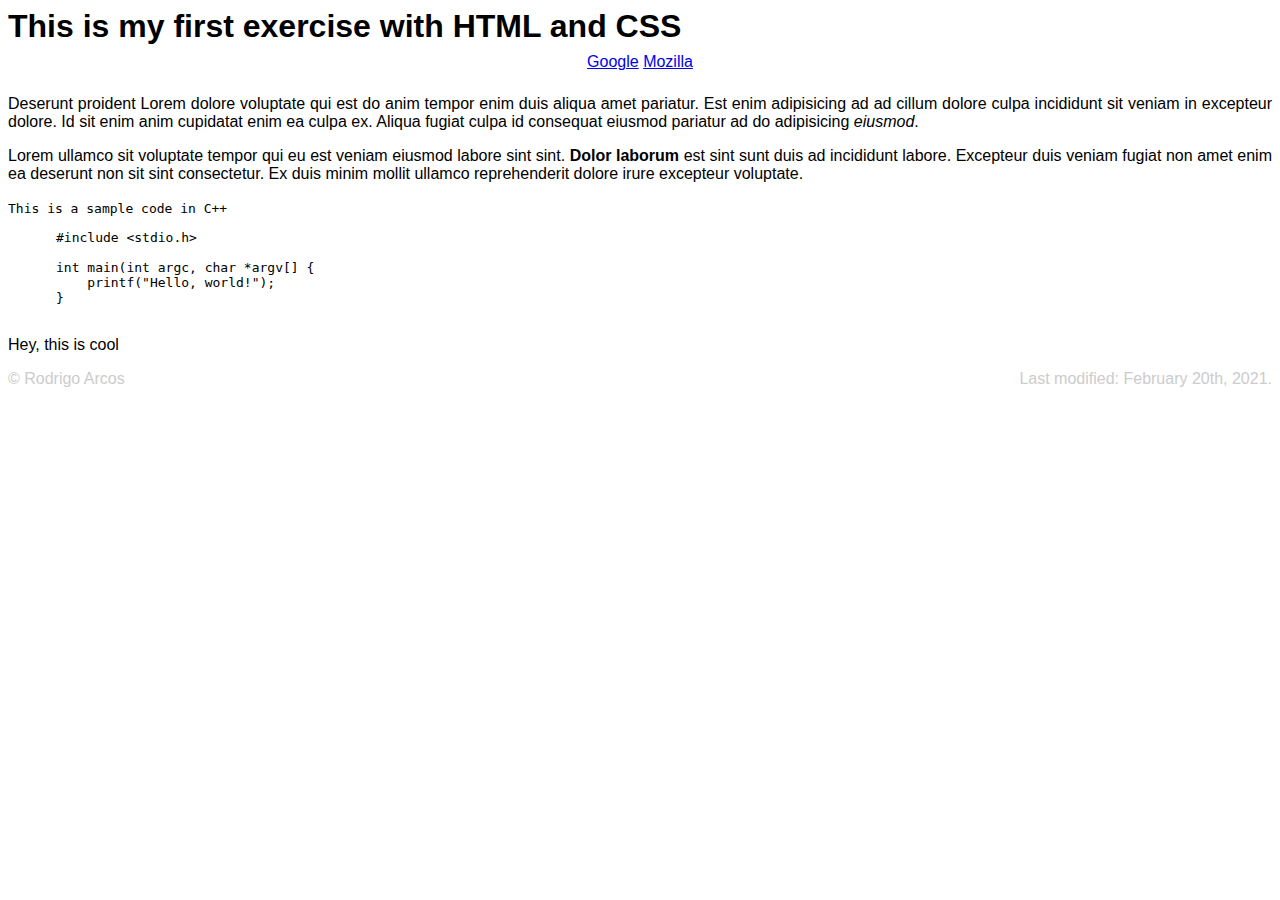
==== worksheet1/ex1.html @ 5749d9dc "another time replacing documents" ====
<!DOCTYPE html>
<html lang="es">
  <head>
    <meta charset="utf-8" />
    <link rel="stylesheet" type="text/css" href="ex1.css" />
    <title>My first page</title>
  </head>
  <body>
    <main>
      <title>My document</title>
      <header>This is my first exercise with HTML and CSS</header>
      <nav>
        <a href="https://google.com">Google</a>
        <a href="https://developer.mozilla.org/es/">Mozilla</a>
      </nav>
      <article>
        <section>
          <p>
            Deserunt proident Lorem dolore voluptate qui est do anim tempor enim
            duis aliqua amet pariatur. Est enim adipisicing ad ad cillum dolore
            culpa incididunt sit veniam in excepteur dolore. Id sit enim anim
            cupidatat enim ea culpa ex. Aliqua fugiat culpa id consequat eiusmod
            pariatur ad do adipisicing <em>eiusmod</em>.
          </p>
          <p>
            Lorem ullamco sit voluptate tempor qui eu est veniam eiusmod labore
            sint sint. <strong>Dolor laborum</strong> est sint sunt duis ad
            incididunt labore. Excepteur duis veniam fugiat non amet enim ea
            deserunt non sit sint consectetur. Ex duis minim mollit ullamco
            reprehenderit dolore irure excepteur voluptate.
          </p>
        </section>
        <section>
          <code>This is a sample code in C++</code>
          <pre>
#include &ltstdio.h&gt;

int main(int argc, char *argv[] {
    printf("Hello, world!");
}
        </pre>
        </section>
      </article>
      <aside>
        <p>Hey, this is cool</p>
      </aside>
      <footer>
        <div id="textbox">
          <p class="alignleft">&copy; Rodrigo Arcos</p>
          <p class="alignright">Last modified: February 20th, 2021.</p>
        </div>
      </footer>
    </main>
  </body>
  <!-- This is a comment in hmtl-->
</html>
---- worksheet1/ex1.css ----
body {
  font-family: "Gill Sans", "Gill Sans MT", Calibri, "Trebuchet MS", sans-serif;
}

header {
  font-size: 2rem;
  font-weight: 700;
}

nav {
  padding: 0.5rem 0 0.5rem 0;
  text-align: center;
}

p,
header,
footer {
  text-align: justify;
}

footer p {
  color: #ccc;
  font-weight: 100;
  margin: 0 0 0 0;
}

.alignleft {
  float: left;
}
.alignright {
  float: right;
}

pre {
  padding-left: 3rem;
}
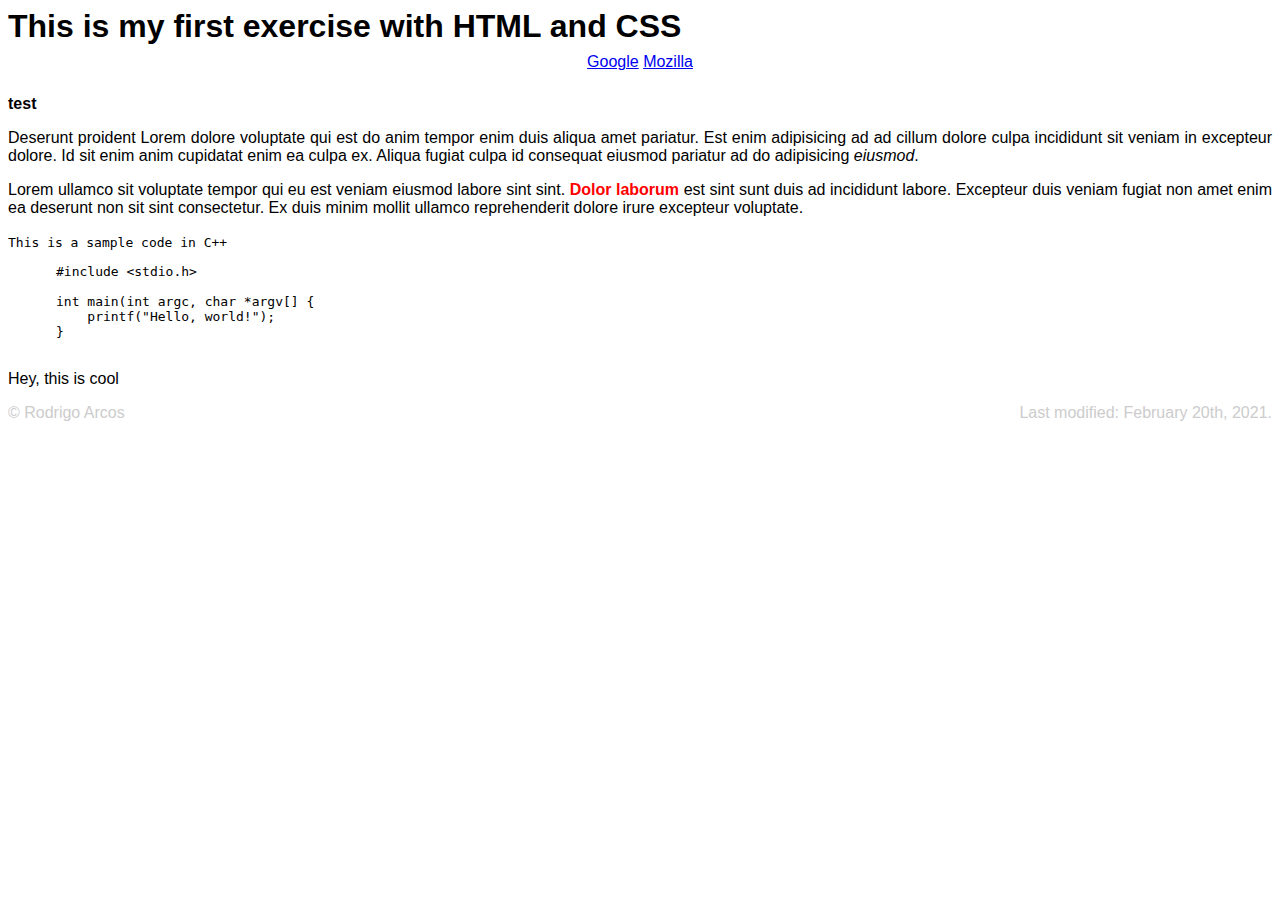
==== commit ef59864c: "creating exclusive css" ====
--- a/worksheet1/ex1.html
+++ b/worksheet1/ex1.html
@@ -13,6 +13,9 @@
         <a href="https://google.com">Google</a>
         <a href="https://developer.mozilla.org/es/">Mozilla</a>
       </nav>
+      <section>
+        <p><strong>test</strong></p>
+      </section>
       <article>
         <section>
           <p>
@@ -38,7 +41,8 @@
 int main(int argc, char *argv[] {
     printf("Hello, world!");
 }
-        </pre>
+        </pre
+          >
         </section>
       </article>
       <aside>
--- a/worksheet1/ex1.css
+++ b/worksheet1/ex1.css
@@ -34,3 +34,7 @@
 pre {
   padding-left: 3rem;
 }
+
+article section p strong {
+  color: red;
+}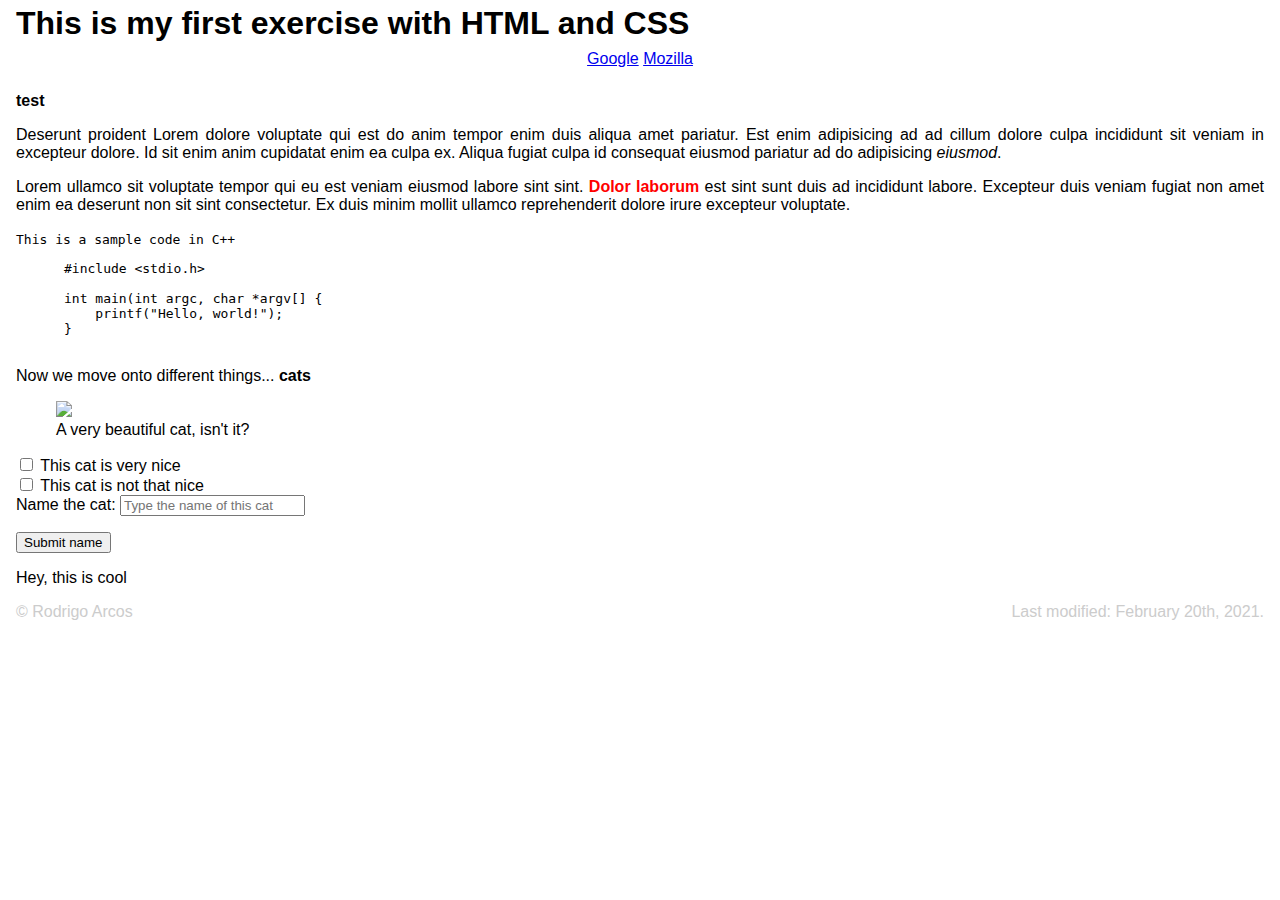
==== commit 16775aea: "adding new features in html" ====
--- a/worksheet1/ex1.html
+++ b/worksheet1/ex1.html
@@ -3,7 +3,12 @@
   <head>
     <meta charset="utf-8" />
     <link rel="stylesheet" type="text/css" href="ex1.css" />
-    <title>My first page</title>
+    <link
+      rel="icon"
+      href="https://upload.wikimedia.org/wikipedia/commons/e/e0/Check_green_icon.svg"
+      type="image/x-icon"
+    />
+    <title>RAC</title>
   </head>
   <body>
     <main>
@@ -45,6 +50,31 @@
           >
         </section>
       </article>
+      <article>
+        <p>Now we move onto different things... <strong>cats</strong></p>
+        <section>
+          <figure>
+            <img src="https://placekitten.com/420/420" />
+            <figcaption>A very beautiful cat, isn't it?</figcaption>
+          </figure>
+          <label>
+            <input type="checkbox" id="cbox1" value="first_checkbox" /> This
+            cat is very nice
+          </label>
+          <br />
+          <label>
+            <input type="checkbox" id="cbox2" value="second_checkbox" /> This
+            cat is not that nice
+          </label>
+          <br>
+          <label>
+            Name the cat: <input type="text" id="catName" placeholder="Type the name of this cat">
+          </label>
+          <p>
+            <input type="submit" value="Submit name">
+          </p>
+        </section>
+      </article>
       <aside>
         <p>Hey, this is cool</p>
       </aside>
--- a/worksheet1/ex1.css
+++ b/worksheet1/ex1.css
@@ -1,5 +1,6 @@
 body {
   font-family: "Gill Sans", "Gill Sans MT", Calibri, "Trebuchet MS", sans-serif;
+  margin: .3rem 1rem .3rem 1rem
 }
 
 header {
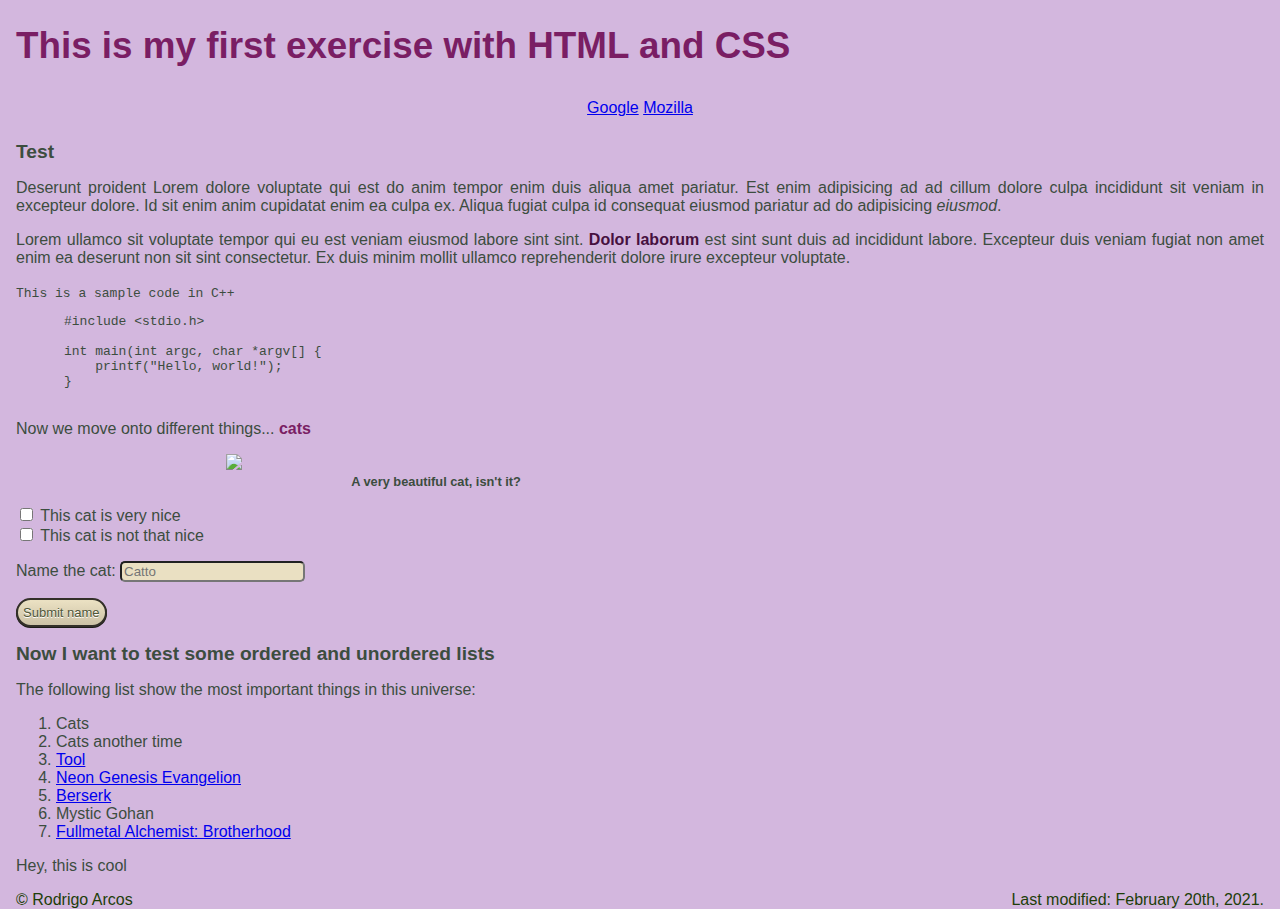
==== commit e73d2178: "i add some lists and links to the html code to have an example. I also add css in order to change th" ====
--- a/worksheet1/ex1.html
+++ b/worksheet1/ex1.html
@@ -13,13 +13,13 @@
   <body>
     <main>
       <title>My document</title>
-      <header>This is my first exercise with HTML and CSS</header>
+      <header><h1>This is my first exercise with HTML and CSS</h1></header>
       <nav>
         <a href="https://google.com">Google</a>
         <a href="https://developer.mozilla.org/es/">Mozilla</a>
       </nav>
       <section>
-        <p><strong>test</strong></p>
+        <h2>Test</h2>
       </section>
       <article>
         <section>
@@ -58,22 +58,43 @@
             <figcaption>A very beautiful cat, isn't it?</figcaption>
           </figure>
           <label>
-            <input type="checkbox" id="cbox1" value="first_checkbox" /> This
-            cat is very nice
+            <input type="checkbox" id="cbox1" value="first_checkbox" /> This cat
+            is very nice
           </label>
           <br />
           <label>
             <input type="checkbox" id="cbox2" value="second_checkbox" /> This
             cat is not that nice
           </label>
-          <br>
-          <label>
-            Name the cat: <input type="text" id="catName" placeholder="Type the name of this cat">
-          </label>
+          <br />
           <p>
-            <input type="submit" value="Submit name">
+            <label>
+              Name the cat:
+              <input
+                class="textinput"
+                type="text"
+                id="catName"
+                placeholder="Catto"
+              />
+            </label>
+          </p>
+          <p>
+            <input class="button" type="submit" value="Submit name" />
           </p>
         </section>
+      </article>
+      <article>
+        <h2>Now I want to test some ordered and unordered lists</h2>
+        <p>The following list show the most important things in this universe:</p>
+        <ol>
+          <li>Cats</li>
+          <li>Cats another time</li>
+          <li><a href="https://toolband.com/">Tool</a></li>
+          <li><a href="https://es.wikipedia.org/wiki/Neon_Genesis_Evangelion">Neon Genesis Evangelion</a></li>
+          <li><a href="https://es.wikipedia.org/wiki/Berserk_(manga)">Berserk</a></li>
+          <li>Mystic Gohan</li>
+          <li><a href="https://en.wikipedia.org/wiki/Fullmetal_Alchemist:_Brotherhood">Fullmetal Alchemist: Brotherhood</a></li>
+        </ol>
       </article>
       <aside>
         <p>Hey, this is cool</p>
--- a/worksheet1/ex1.css
+++ b/worksheet1/ex1.css
@@ -1,9 +1,45 @@
 body {
-  font-family: "Gill Sans", "Gill Sans MT", Calibri, "Trebuchet MS", sans-serif;
-  margin: .3rem 1rem .3rem 1rem
+  background-color: rgba(130, 48, 161, 0.35);
+  color: rgba(60, 77, 63, 1);
+  font-family: -apple-system, BlinkMacSystemFont, "Segoe UI", Roboto, Oxygen,
+    Ubuntu, Cantarell, "Open Sans", "Helvetica Neue", sans-serif;
+  margin: 0.3rem 1rem 0.3rem 1rem;
+}
+
+h1 {
+  font-size: 2.3rem;
+}
+
+h2 {
+  font-size: 1.2rem;
+}
+
+p {
+  font-weight: 500;
+}
+
+.button {
+	box-shadow: 0px 1px 0px 0px #1c1b18;
+	background:linear-gradient(to bottom, #eae0c2 5%, #ccc2a6 100%);
+	background-color:#eae0c2;
+	border-radius:15px;
+	border:2px solid #333029;
+	display:inline-block;
+	cursor:pointer;
+	color:#505739;
+	font-size:13px;
+	font-weight:530;
+	padding:5px 5px;
+	text-shadow:0px 1px 0px #ffffff;
+}
+
+.textinput {
+  border-radius: 5px;
+  background-color: #eae0c2;
 }
 
 header {
+  color: rgba(122, 30, 100, 1);
   font-size: 2rem;
   font-weight: 700;
 }
@@ -20,7 +56,7 @@
 }
 
 footer p {
-  color: #ccc;
+  color: rgba(29, 62, 9, 1);
   font-weight: 100;
   margin: 0 0 0 0;
 }
@@ -37,5 +73,20 @@
 }
 
 article section p strong {
-  color: red;
-}+  color: rgba(70, 16, 63, 1);
+}
+
+strong {
+  color: rgba(122, 30, 100, 1);
+}
+
+figure {
+  margin-left: 210px;
+  max-width: 420px;
+}
+
+figcaption {
+  text-align: center;
+  font-size: 0.8rem;
+  font-weight: 600;
+}
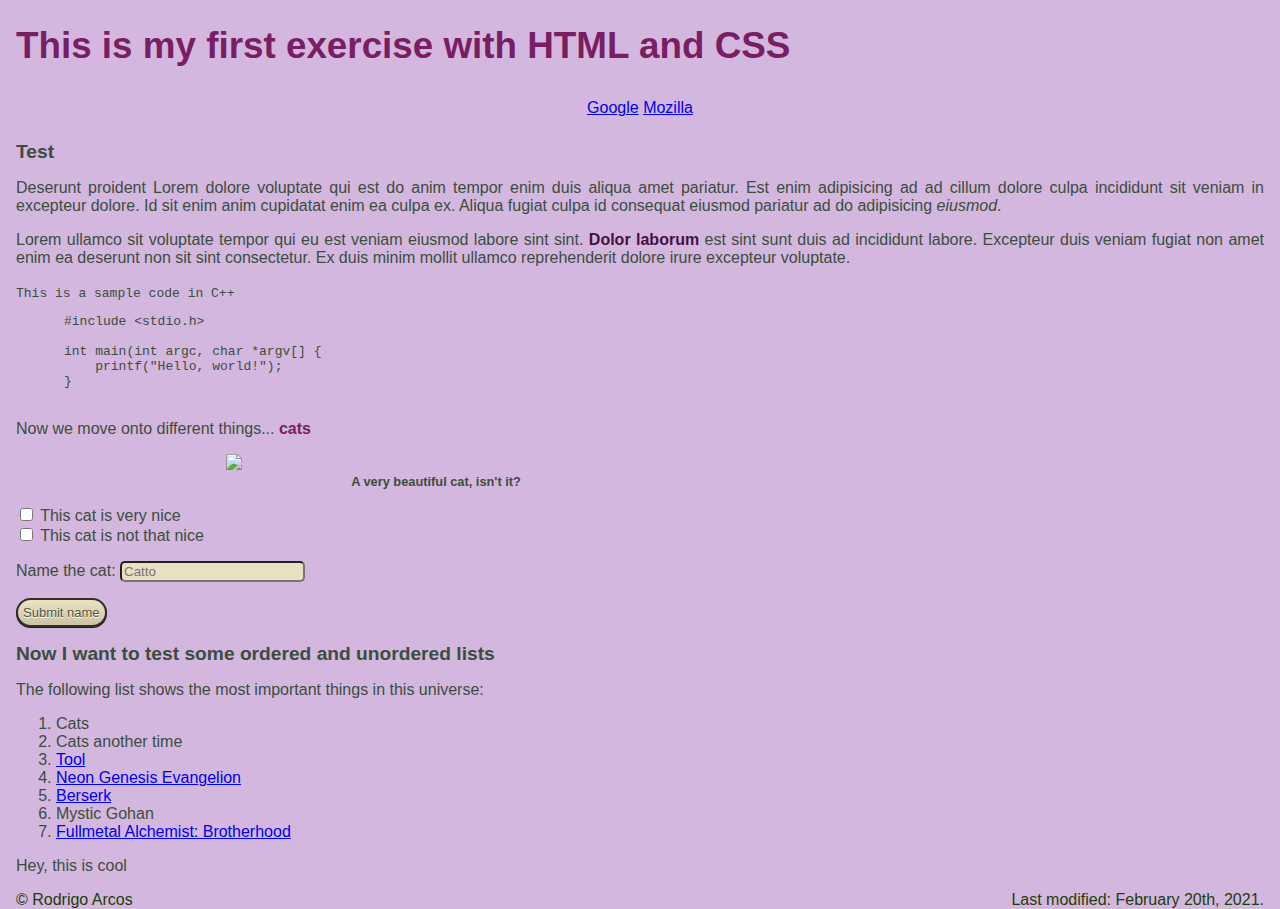
==== commit a6166c27: "adding an s to lists" ====
--- a/worksheet1/ex1.html
+++ b/worksheet1/ex1.html
@@ -85,7 +85,7 @@
       </article>
       <article>
         <h2>Now I want to test some ordered and unordered lists</h2>
-        <p>The following list show the most important things in this universe:</p>
+        <p>The following list shows the most important things in this universe:</p>
         <ol>
           <li>Cats</li>
           <li>Cats another time</li>
